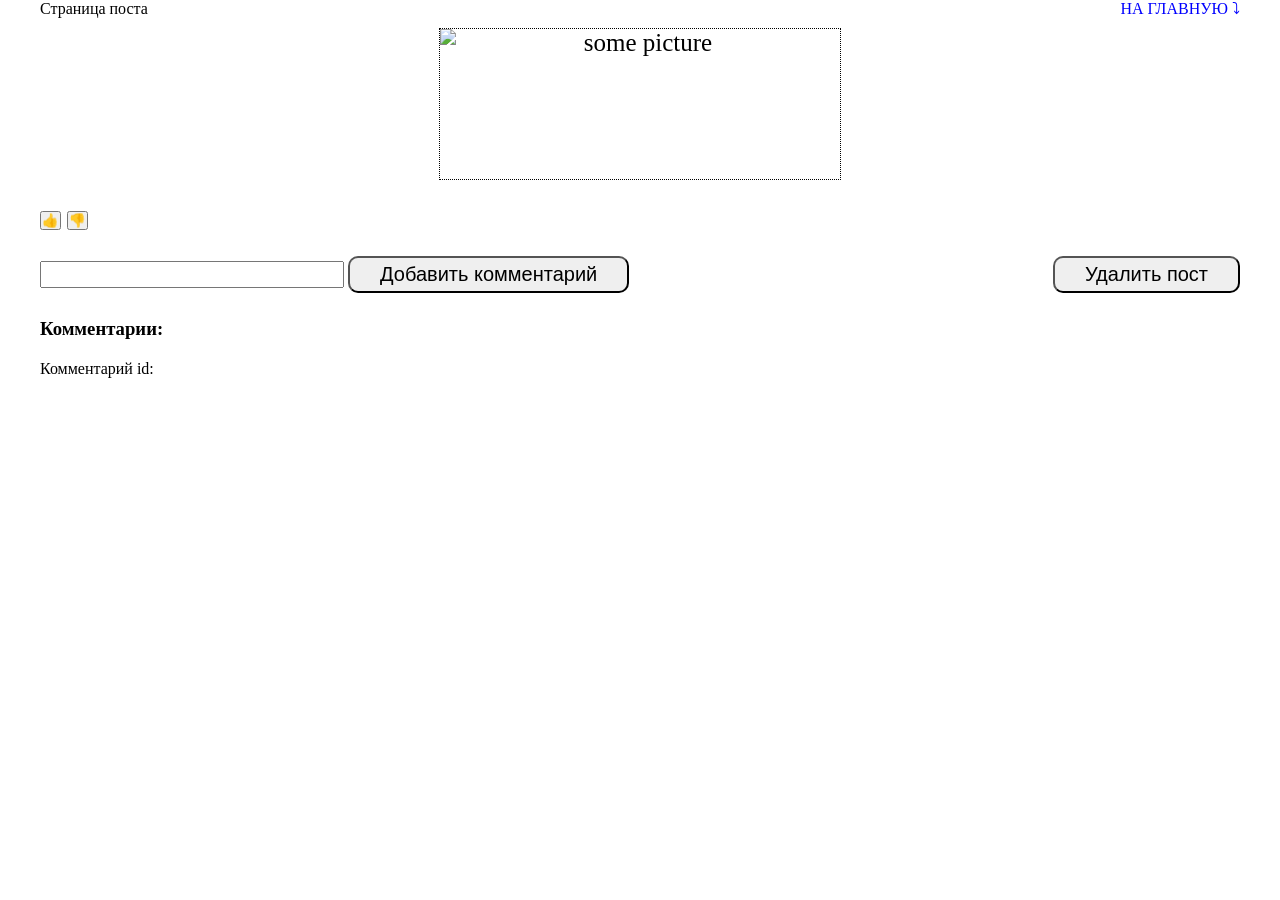
==== src/main/resources/templates/article.html @ ca075223 "небольшой рефакторинг article.html" ====
<!DOCTYPE html>
<html xmlns:th="http://www.thymeleaf.org" lang="ru">
<head>
    <meta charset="UTF-8">
    <meta name="viewport" content="width=device-width, initial-scale=1.0">
    <title>Blog's articles</title>
    <style>
        html * {
            margin: 0;
            padding: 0;
            color: black;
        }
        ul, li{
            list-style: none;
        }
        body{
            width: 1200px;
            margin: 0 auto 0;
        }
        .section{
        }
        .article{
            width: 1200px;
            padding: 10px 0 15px;
            overflow: hidden;
        }
        .article__title{
            font-size: 25px;
            text-align: center;
            margin-bottom: 10px;
        }
        .article__div-img{
            display: flex;
            flex-direction: row;
            justify-content: center;
            height: 150px;
            margin-bottom: 15px;
        }
        .article__div-img__img{
            width: 400px;
            height: 100%;
            border: black dotted 1px;
        }
        .article__content{
            width: 100%;
            overflow: hidden;
            text-overflow: ellipsis;
        }
        .article__footer{
            margin-top: 10px;
            display: flex;
        }
        .article__actions-div{
            display: flex;
            justify-content: space-between;
        }
        .article__input-comment{
            font-size: 20px;
            width: 300px;
        }
        .artile__comments{
            margin-top: 25px;
            max-height: 300px;
            overflow: auto;
        }
        .article__single-comment{
            margin: 20px auto 15px;
        }
        .btn{
            font-size: 20px;
            padding: 5px 30px;
            border-radius: 10px;
        }
        .btn:hover{
            background: aquamarine;
        }
        .a-main{
            float: right;
            color: blue;
        }
        .a-main:hover{
            font-weight: bold;
        }
    </style>
</head>

<body>
    <p>
        <a th:href="@{/blog}">
            <span class="a-main">НА ГЛАВНУЮ &cudarrr;</span>
        </a>
    </p>
    <header class="header">Страница поста</header>
    <section class="section" id="main-section">
        <article class=" article">
            <div class="article__title" th:text="${post.title}"/>

            <div class="article__div-img">
                <img class="article__div-img__img" th:src="${post.base64Image}" alt="some picture">
            </div>

            <div class="article__content">
                <span th:text="${post.content}"></span>
            </div>

            <div class="article__footer">
                <form th:action="@{/blog/{id}/like(id=${post.id})}" method="post">
                    <button name="like" value="true">&#x1F44D;</button>
                    <span th:text="${post.countLike}"></span>
                    <button name="like" value="false">&#128078;</button>
                </form>
            </div>
        </article>

        <div class="article__actions-div">
            <div>
                <form th:action="@{/blog/comment}" method="post">
                    <input type="hidden" name="postId" th:value="${post.id}" >
                    <input class="article__input-comment" name="content">
                    <button class="btn" type="submit">Добавить комментарий</button>
                </form>
            </div>
            <div>
                <form th:action="@{/blog/{id}(id=${post.id})}" method="post">
                    <input type="hidden" name="_method" value="delete">
                    <button class="btn" type="submit">Удалить пост</button>
                </form>
            </div>
        </div>

        <div class="artile__comments">
            <h3>Комментарии:</h3>
            <ul>
                <li th:each="comment : ${comments}">
                    <div class="article__single-comment">
                        <span>Комментарий id:</span><span th:text="${comment.id}"></span><br>
                        <span th:text="${comment.content}"></span>
                    </div>
                </li>
            </ul>
        </div>

    </section>
</body>

</html>
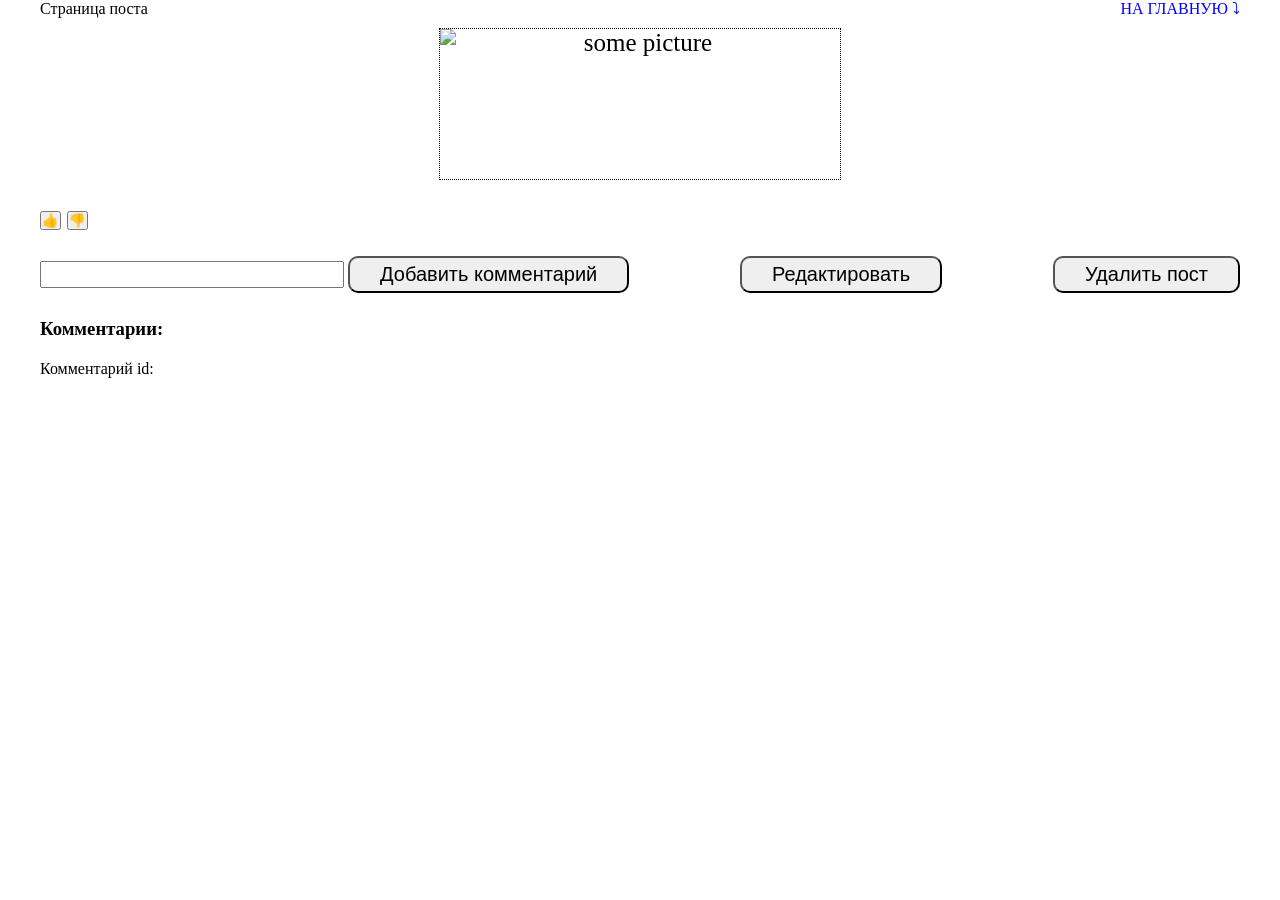
==== commit e3b45264: "редактирование поста работает" ====
--- a/src/main/resources/templates/article.html
+++ b/src/main/resources/templates/article.html
@@ -121,6 +121,11 @@
                 </form>
             </div>
             <div>
+                <form th:action="@{/blog/{id}/geteditpostpage(id=${post.id})}" method="post">
+                    <button class="btn" type="submit">Редактировать</button>
+                </form>
+            </div>
+            <div>
                 <form th:action="@{/blog/{id}(id=${post.id})}" method="post">
                     <input type="hidden" name="_method" value="delete">
                     <button class="btn" type="submit">Удалить пост</button>
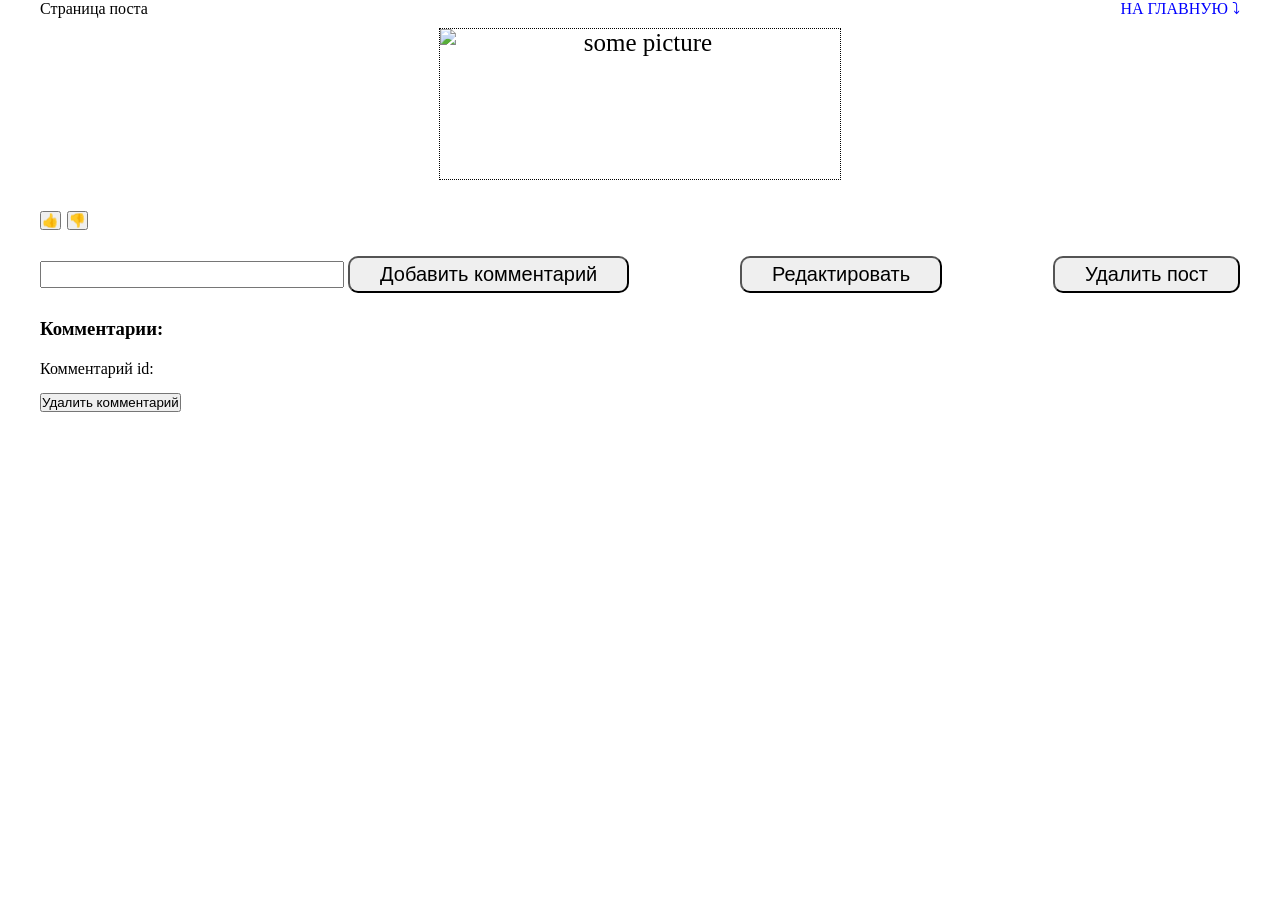
==== commit 9741454c: "удаление комментария работает" ====
--- a/src/main/resources/templates/article.html
+++ b/src/main/resources/templates/article.html
@@ -141,6 +141,15 @@
                         <span>Комментарий id:</span><span th:text="${comment.id}"></span><br>
                         <span th:text="${comment.content}"></span>
                     </div>
+
+                    <div>
+                        <form th:action="@{/blog/comment/{id}(id=${comment.id})}" method="post">
+                            <input type="hidden" name="_method" value="delete">
+                            <input type="hidden" name="postId" th:value="${post.id}">
+                            <button type="submit">Удалить комментарий</button>
+                        </form>
+                    </div>
+
                 </li>
             </ul>
         </div>
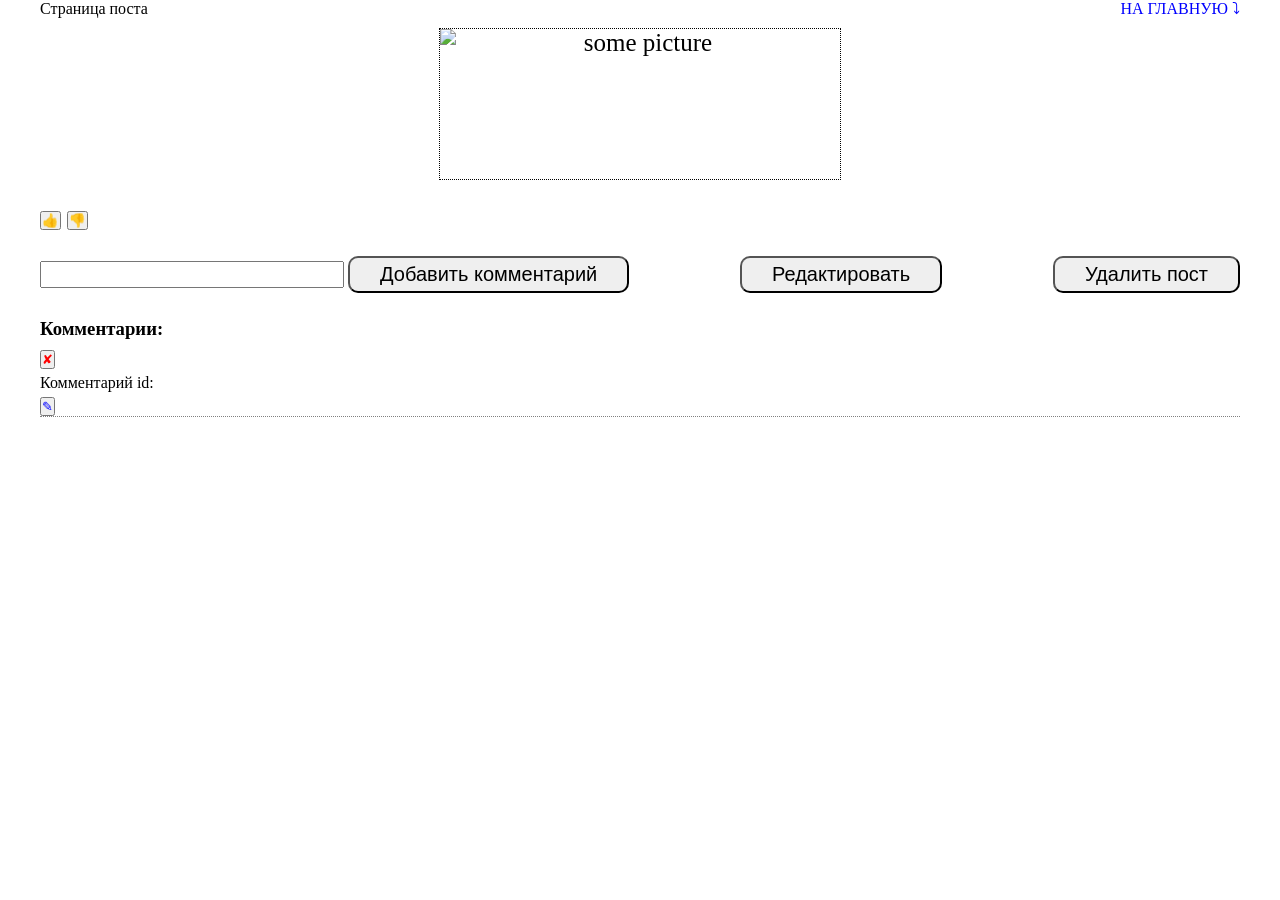
==== commit fb1b5d21: "оформление кнопок редактирования и удаления комментария" ====
--- a/src/main/resources/templates/article.html
+++ b/src/main/resources/templates/article.html
@@ -64,7 +64,10 @@
             overflow: auto;
         }
         .article__single-comment{
-            margin: 20px auto 15px;
+            margin: 5px auto 5px;
+        }
+        .article__edit-delete{
+            width: 200px;
         }
         .btn{
             font-size: 20px;
@@ -80,6 +83,10 @@
         }
         .a-main:hover{
             font-weight: bold;
+        }
+        .artile__comments li{
+            margin: 10px auto 30px;
+            border-bottom: 1px gray dotted;
         }
     </style>
 </head>
@@ -137,16 +144,24 @@
             <h3>Комментарии:</h3>
             <ul>
                 <li th:each="comment : ${comments}">
+                    <div class="article__edit-delete">
+                        <form th:action="@{/blog/comment/{id}(id=${comment.id})}" method="post">
+                            <input type="hidden" name="_method" value="delete">
+                            <input type="hidden" name="postId" th:value="${post.id}">
+                            <button style="color: red;" title="Удалить" type="submit">&#10008;</button>
+                        </form>
+                    </div>
+
                     <div class="article__single-comment">
                         <span>Комментарий id:</span><span th:text="${comment.id}"></span><br>
                         <span th:text="${comment.content}"></span>
                     </div>
 
-                    <div>
+                    <div class="article__edit-delete">
                         <form th:action="@{/blog/comment/{id}(id=${comment.id})}" method="post">
-                            <input type="hidden" name="_method" value="delete">
+                            <input type="hidden" name="_method" value="put">
                             <input type="hidden" name="postId" th:value="${post.id}">
-                            <button type="submit">Удалить комментарий</button>
+                            <button style="color: blue;" title="Редактировать" type="submit">&#9998;</button>
                         </form>
                     </div>
 
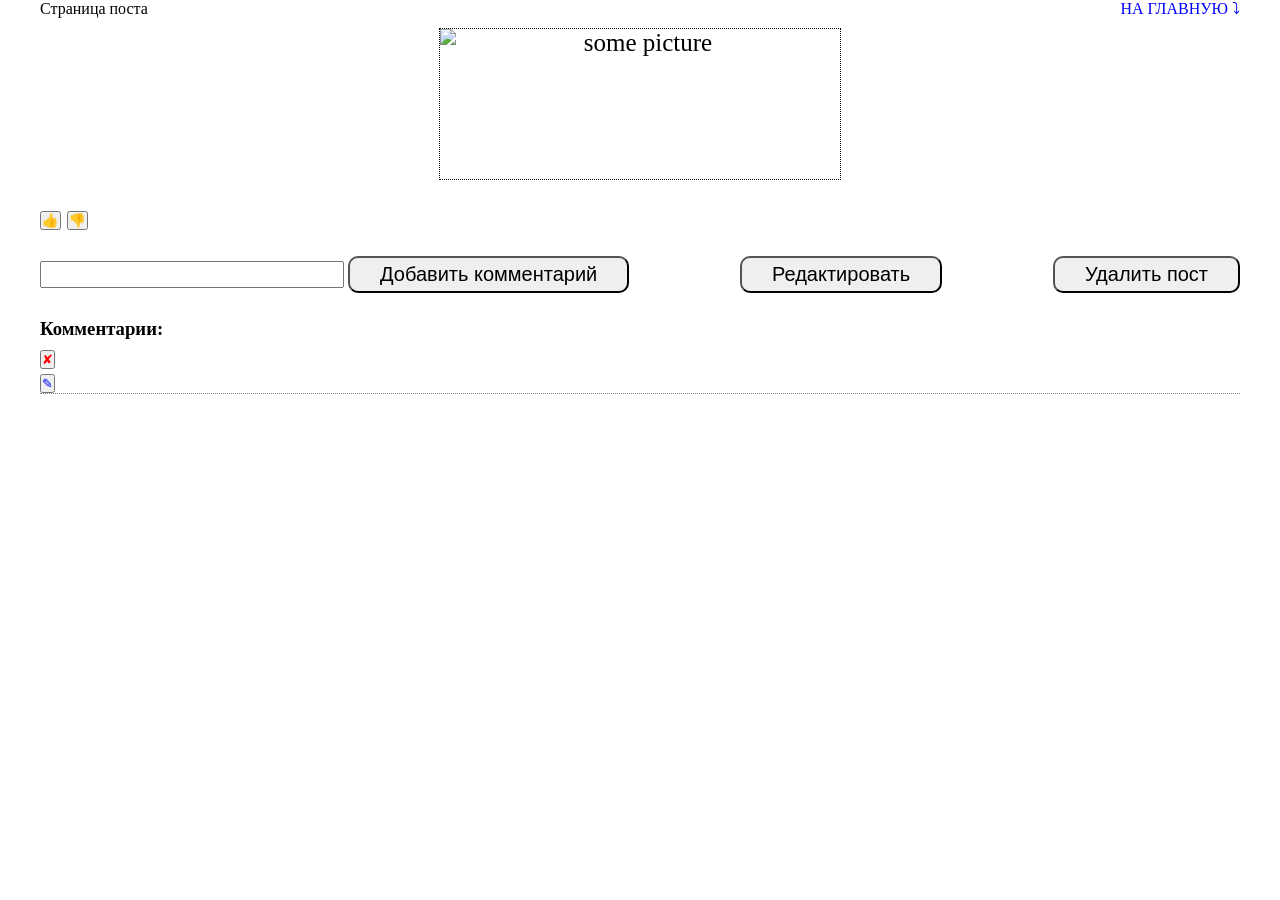
==== commit 67a340db: "удаление id комментария из html" ====
--- a/src/main/resources/templates/article.html
+++ b/src/main/resources/templates/article.html
@@ -153,7 +153,6 @@
                     </div>
 
                     <div class="article__single-comment">
-                        <span>Комментарий id:</span><span th:text="${comment.id}"></span><br>
                         <span th:text="${comment.content}"></span>
                     </div>
 
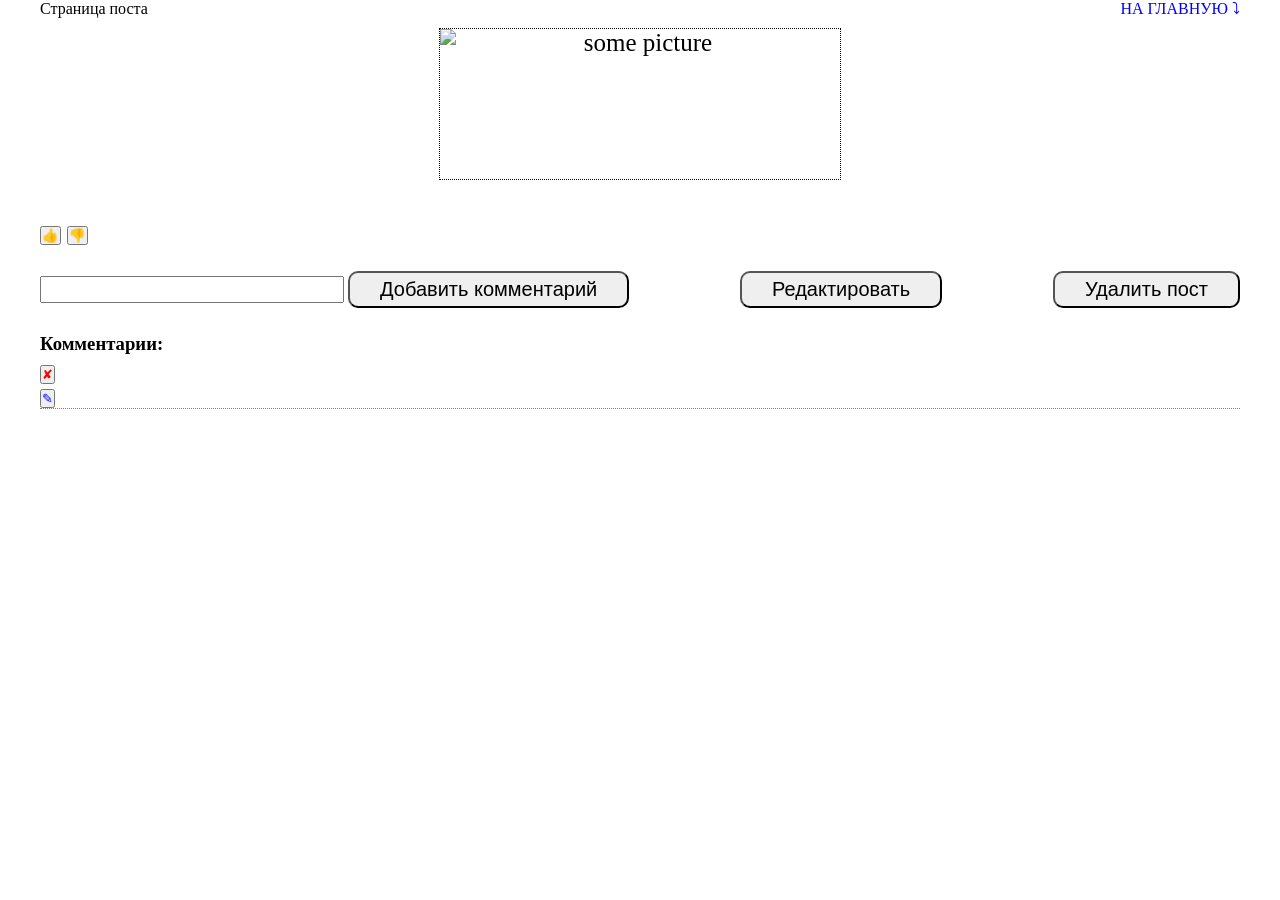
==== commit af421fa4: "Done. Теги" ====
--- a/src/main/resources/templates/article.html
+++ b/src/main/resources/templates/article.html
@@ -43,6 +43,7 @@
         }
         .article__content{
             width: 100%;
+            margin-top: 15px;
             overflow: hidden;
             text-overflow: ellipsis;
         }
@@ -67,7 +68,16 @@
             margin: 5px auto 5px;
         }
         .article__edit-delete{
-            width: 200px;
+        }
+        .article__element__input,
+        .article__element__input:active,
+        .article__element__input:focus
+        {
+            font-size: 20px;
+            width: 80%;
+            outline: 0;
+            border: none;
+            border-bottom: 1px solid black;
         }
         .btn{
             font-size: 20px;
@@ -110,6 +120,10 @@
                 <span th:text="${post.content}"></span>
             </div>
 
+            <div class="article__content">
+                <span th:text="'Теги: ' + ${post.tags}"></span>
+            </div>
+
             <div class="article__footer">
                 <form th:action="@{/blog/{id}/like(id=${post.id})}" method="post">
                     <button name="like" value="true">&#x1F44D;</button>
@@ -152,15 +166,20 @@
                         </form>
                     </div>
 
-                    <div class="article__single-comment">
+                    <div th:id="'spanCommentContent' + ${comment.id}" class="article__single-comment">
                         <span th:text="${comment.content}"></span>
                     </div>
 
-                    <div class="article__edit-delete">
+                    <div th:id="'editBtn' + ${comment.id}" class="article__edit-delete">
+                        <button style="color: blue;" title="Редактировать" th:value="${comment.id}" onclick="editComment(this.value)">&#9998;</button>
+                    </div>
+
+                    <div th:id="'editForm' + ${comment.id}" class="article__edit-delete" style="display: none">
                         <form th:action="@{/blog/comment/{id}(id=${comment.id})}" method="post">
                             <input type="hidden" name="_method" value="put">
                             <input type="hidden" name="postId" th:value="${post.id}">
-                            <button style="color: blue;" title="Редактировать" type="submit">&#9998;</button>
+                            <input class="article__element__input" th:value="${comment.content}" name="content" required><br>
+                            <button style="color: blue;" title="Сохранить" type="submit">&#10004;</button>
                         </form>
                     </div>
 
@@ -169,6 +188,18 @@
         </div>
 
     </section>
+
+    <script>
+        function editComment(commentId) {
+            const formEditComment = document.getElementById('editForm' + commentId);
+            const editBtn = document.getElementById('editBtn' + commentId);
+            const spanComment = document.getElementById('spanCommentContent' + commentId);
+
+            formEditComment.style.display = 'block';
+            editBtn.style.display = 'none';
+            spanComment.style.display = 'none';
+        }
+    </script>
 </body>
 
 </html>
